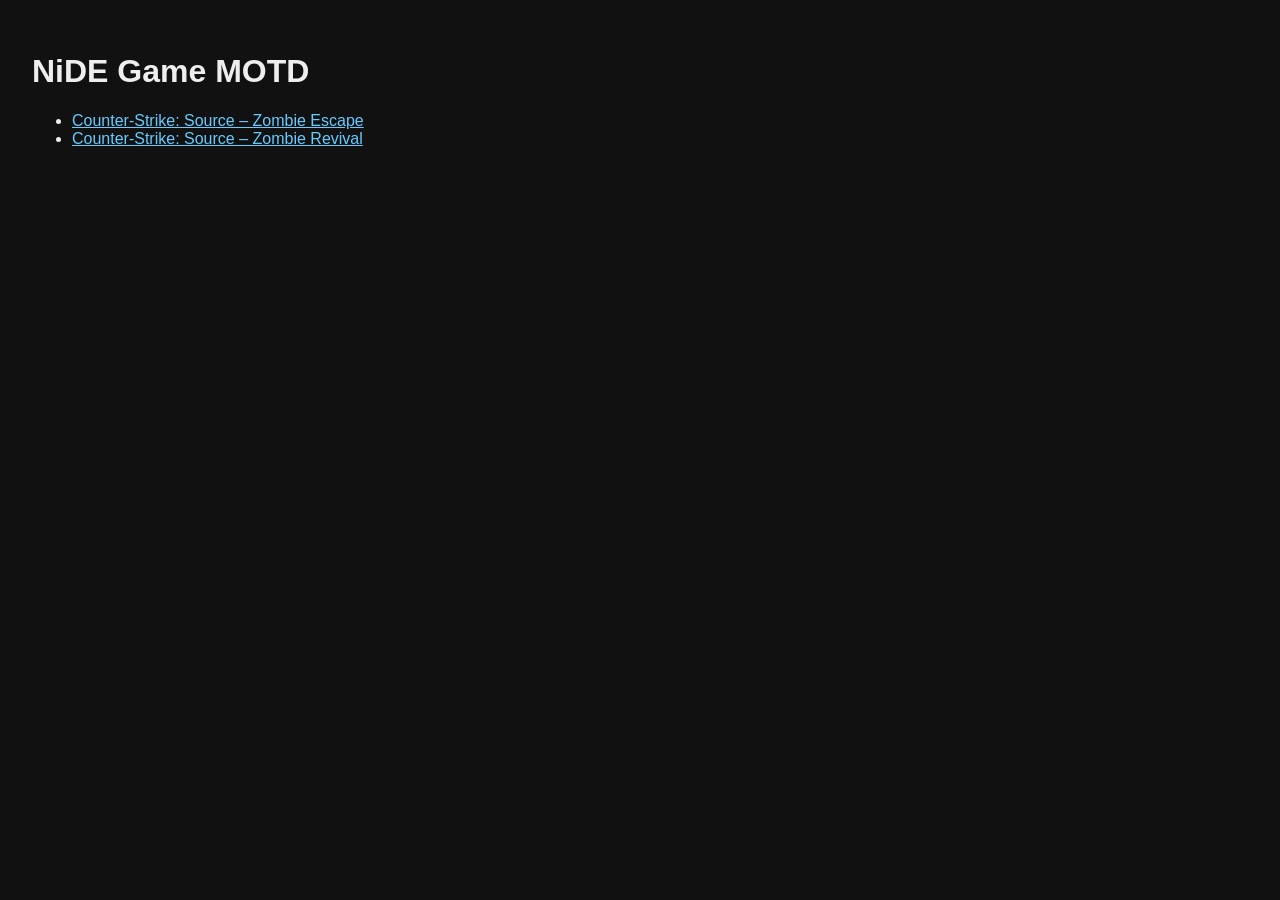
==== public/index.html @ 9fbbf98f "Initial commit: static MOTD pages deployed to Cloudflare Workers Add the in-game MOTD (server rules)" ====
<!DOCTYPE html>
<html lang="en">
<head>
  <meta charset="UTF-8">
  <meta name="viewport" content="width=device-width, initial-scale=1">
  <title>NiDE MOTD</title>
  <style>
    body { margin: 0; padding: 2rem; font-family: sans-serif; background: #111; color: #eee; }
    a { color: #6cf; }
  </style>
</head>
<body>
  <h1>NiDE Game MOTD</h1>
  <ul>
    <li><a href="/css_ze/">Counter-Strike: Source – Zombie Escape</a></li>
    <li><a href="/css_zr/">Counter-Strike: Source – Zombie Revival</a></li>
  </ul>
</body>
</html>
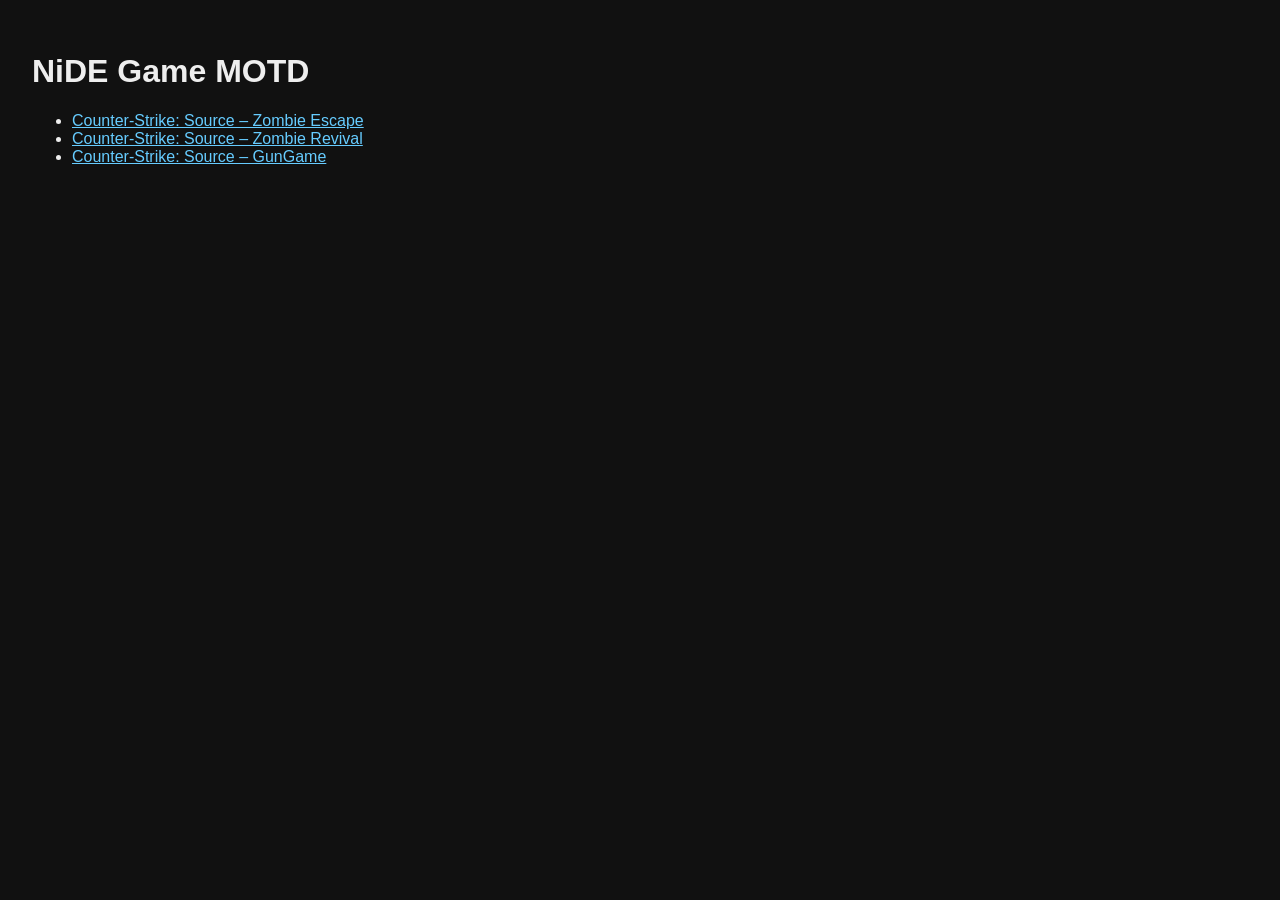
==== commit cc9ba16c: "feat(css_gg): add the GunGame server MOTD Classic join MOTD for GunGame ● NiDE.GG ● 100 Tick (css.ni" ====
--- a/public/index.html
+++ b/public/index.html
@@ -14,6 +14,7 @@
   <ul>
     <li><a href="/css_ze/">Counter-Strike: Source – Zombie Escape</a></li>
     <li><a href="/css_zr/">Counter-Strike: Source – Zombie Revival</a></li>
+    <li><a href="/css_gg/">Counter-Strike: Source – GunGame</a></li>
   </ul>
 </body>
 </html>
